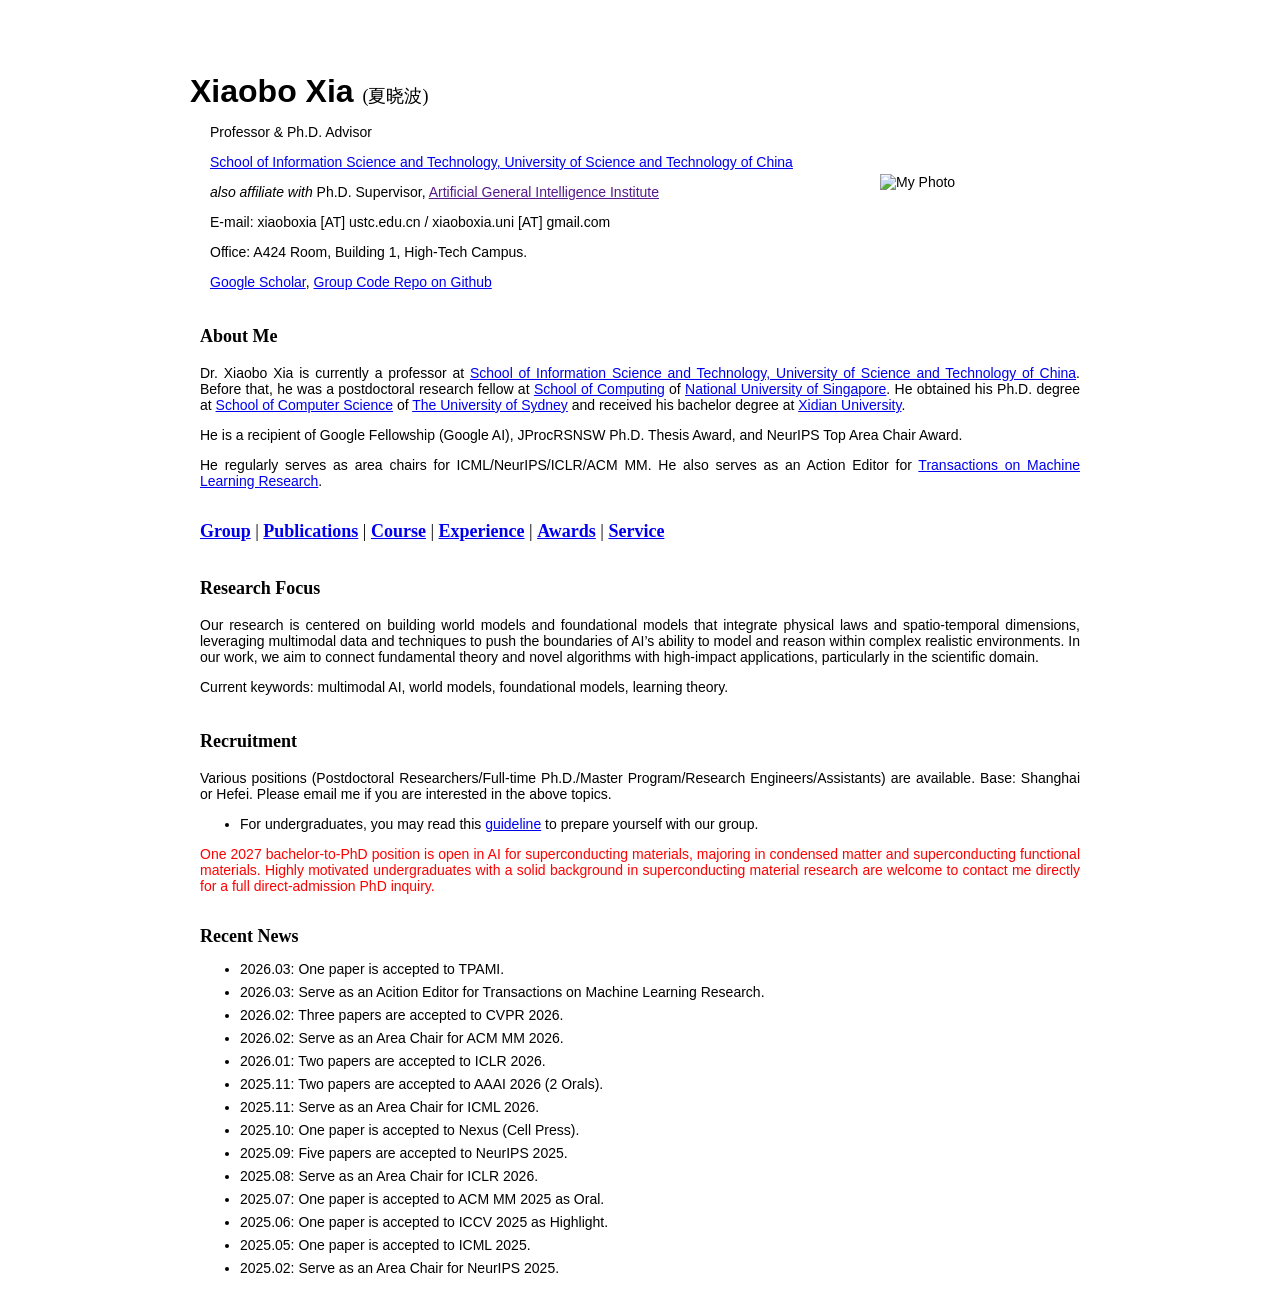
==== index.html @ e6754175 "Update index.html" ====
<!DOCTYPE html PUBLIC "-//W3C//DTD XHTML 1.0 Transitional//EN" "http://www.w3.org/TR/xhtml1/DTD/xhtml1-transitional.dtd">
<html xmlns="http://www.w3.org/1999/xhtml">
<head><meta http-equiv="Content-Type" content="text/html; charset=UTF-8">
    
<title>Xiaobo Xia's Homepage</title>

<meta name="keywords" content="xiaoboxia, world models, multimodal learning, machine learning">

<style type="text/css">
	BODY {font-family: Arial, Helvetica, sans-serif;font-size: 14px;}

	li {margin-bottom: 0.5em;}

	.two-col-container {position: relative;}

	.left-col {margin-right: 19.5em;}

	.right-col {position: absolute;width: 18.75em;top: -3em;right: 0;}
</style>

</head>

<body style="background-color: white;" cz-shortcut-listen="true">
<table align="center" bgcolor="white" width="960">
<tbody>
<tr>
<td><br>
<table bg="" align="center" border="0" cellpadding="0" cellspacing="0" width="960">
	<tbody>
	</tbody>
</table>
<br>
<br>
<!--body-->
<table style="width: 960px;" align="center" border="0" cellpadding="0" cellspacing="0">
<tbody>
<tr>
<td width="75%" style="text-align: center;">
<div style="text-align: left;">
		<p style="margin-left: 30px;"><span style="font-size:32px;font-family:Georgia, &#39;Times New Roman&#39;Times, serif"> <b>Xiaobo Xia</b> </span>
		<span style="font-family: 黑体;font-size:18px"> (夏晓波) </span></p>
		<div style="margin-left: 50px;">

		<p>Professor & Ph.D. Advisor</p>
		<p><a href="https://sist.ustc.edu.cn/main.htm">School of Information Science and Technology, University of Science and Technology of China</a></p>
		<p><i>also affiliate with</i> Ph.D. Supervisor, <a href="">Artificial General Intelligence Institute</a></p>
		<p>E-mail: xiaoboxia [AT] ustc.edu.cn / xiaoboxia.uni [AT] gmail.com</p>
		<p>Office: A424 Room, Building 1, High-Tech Campus.</p>
		<p><a href="https://scholar.google.com/citations?user=jRsugY0AAAAJ&hl=zh-CN">Google Scholar</a>,
		<a href="https://github.com/xiaoboxia">Group Code Repo on Github</a></p>
	</div>
</div>
</td>

<td style="text-align: center;" rowspan="1" width="25%">
	<div style="text-align: left; margin-left: 0px;">
		<img style="width: auto; height: 200px;" alt="My Photo" src="XiaoboXia_Photo.jpeg">
	</div>
	<div style="text-align: left; margin-left: 40px;">
	</div>
</td>

</tr>
</tbody>
</table>
</td>
</tr>
<tr>
<td>
<div style="margin-left: 40px; margin-right: 40px; text-align: justify;">
<p style="font-size:18px;font-family:Georgia, &#39;Times New Roman&#39;, Times, serif"><b>About Me</b></p>
<p>
Dr. Xiaobo Xia is currently a professor at
<a href="https://sist.ustc.edu.cn/main.htm">School of Information Science and Technology, University of Science and Technology of China</a>.
Before that,
he was a postdoctoral research fellow at <a href="https://www.comp.nus.edu.sg/">School of Computing</a> of <a href="https://www.nus.edu.sg/">National University of Singapore</a>.
He obtained his Ph.D. degree at 
<a href="https://www.sydney.edu.au/engineering/schools/school-of-computer-science.html">School of Computer Science</a> 
of 
<a href="https://www.sydney.edu.au/">The University of Sydney</a> and received his bachelor degree at 
<a href="https://en.xidian.edu.cn/">Xidian University</a>. 
</p>

<p>
He is a recipient of Google Fellowship (Google AI), JProcRSNSW Ph.D. Thesis Award, and NeurIPS Top Area Chair Award.
</p>

<p>
He regularly serves as area chairs for ICML/NeurIPS/ICLR/ACM MM.
He also serves as an Action Editor for <a href="https://jmlr.org/tmlr/">Transactions on Machine Learning Research</a>.
</p>

</div>
</td>
</tr>

<!-- guidelines -->

<tr>
<td><div style="margin-right: 40px; text-align: justify; margin-left: 40px;">
<p><span style="font-size:18px;font-family:Georgia, &#39;Times New Roman&#39;, Times, serif">
<b><a href="pages/group.html">Group</a></b> | 
<b><a href="pages/publication.html">Publications</a></b> |
<b><a href="pages/course.html">Course</b></a> | 
<b><a href="pages/experience.html">Experience</b></a> | 
<b><a href="pages/awards.html">Awards<a/></b> |   
<!-- <b><a href="pages/talks.html">Talks</a></b> | -->
<b><a href="pages/service.html">Service</a></b>
</span></p>
</td>
</tr>


<!--Interests-->
<tr>
<td>
<div style="margin-left: 40px; margin-right: 40px; text-align: justify">
<p style="font-size:18px;font-family:Georgia, &#39;Times New Roman&#39;, Times, serif"><b>Research Focus</b></p>
<div class="two-col-container">
<p>
Our research is centered on building world models and foundational models that integrate physical laws and spatio-temporal dimensions, leveraging multimodal data and techniques to push the boundaries of AI’s ability to model and reason within complex realistic environments.
In our work, we aim to connect fundamental theory and novel algorithms with high-impact applications, particularly in the scientific domain.
</p>

<p>
Current keywords: multimodal AI, world models, foundational models, learning theory.
</p>

</div>
</div>

</td>
</tr>

<!--Job-->
<tr>
<td>
<div style="margin-left: 40px; margin-right: 40px; text-align: justify">
<p style="font-size:18px;font-family:Georgia, &#39;Times New Roman&#39;, Times, serif"><b>Recruitment</b></p>
<div class="two-col-container">
Various positions (Postdoctoral Researchers/Full-time Ph.D./Master Program/Research Engineers/Assistants) are available. Base: Shanghai or Hefei.
Please email me if you are interested in the above topics.
<ul>
	<li>For undergraduates, you may read this <a href="startup.pdf">guideline</a> to prepare yourself with our group.</li>
</ul>
<p style="color: red;">
  One 2027 bachelor-to-PhD position is open in AI for superconducting materials, majoring in condensed matter and superconducting functional materials. 
  Highly motivated undergraduates with a solid background in superconducting material research are welcome to contact me directly for a full direct-admission PhD inquiry.
</p>
</div>
</div>

</td>
</tr>


<!-- news -->
<tr>
<td>
<div style="margin-right: 40px; text-align: justify; margin-left: 40px;">
<p><span style="font-size:18px;font-family:Georgia, &#39;Times New Roman&#39;, Times, serif"><b>Recent News</b> 
</span>&nbsp;&nbsp;<span></span></p>
<span>
<ul>
<li>2026.03: One paper is accepted to TPAMI.</li>
<li>2026.03: Serve as an Acition Editor for Transactions on Machine Learning Research.</li>
<li>2026.02: Three papers are accepted to CVPR 2026.</li>
<li>2026.02: Serve as an Area Chair for ACM MM 2026.</li>
<li>2026.01: Two papers are accepted to ICLR 2026.</li>
<li>2025.11: Two papers are accepted to AAAI 2026 (2 Orals).</li>
<li>2025.11: Serve as an Area Chair for ICML 2026.</li>
<li>2025.10: One paper is accepted to Nexus (Cell Press).</li>
<li>2025.09: Five papers are accepted to NeurIPS 2025.</li>
<li>2025.08: Serve as an Area Chair for ICLR 2026.</li>
<li>2025.07: One paper is accepted to ACM MM 2025 as Oral.</li>
<li>2025.06: One paper is accepted to ICCV 2025 as Highlight.</li>
<li>2025.05: One paper is accepted to ICML 2025.</li>
<li>2025.02: Serve as an Area Chair for NeurIPS 2025.</li>
</ul>
</span>
</div>
</td>
</tr>

</tbody>
</table>


</body></html>
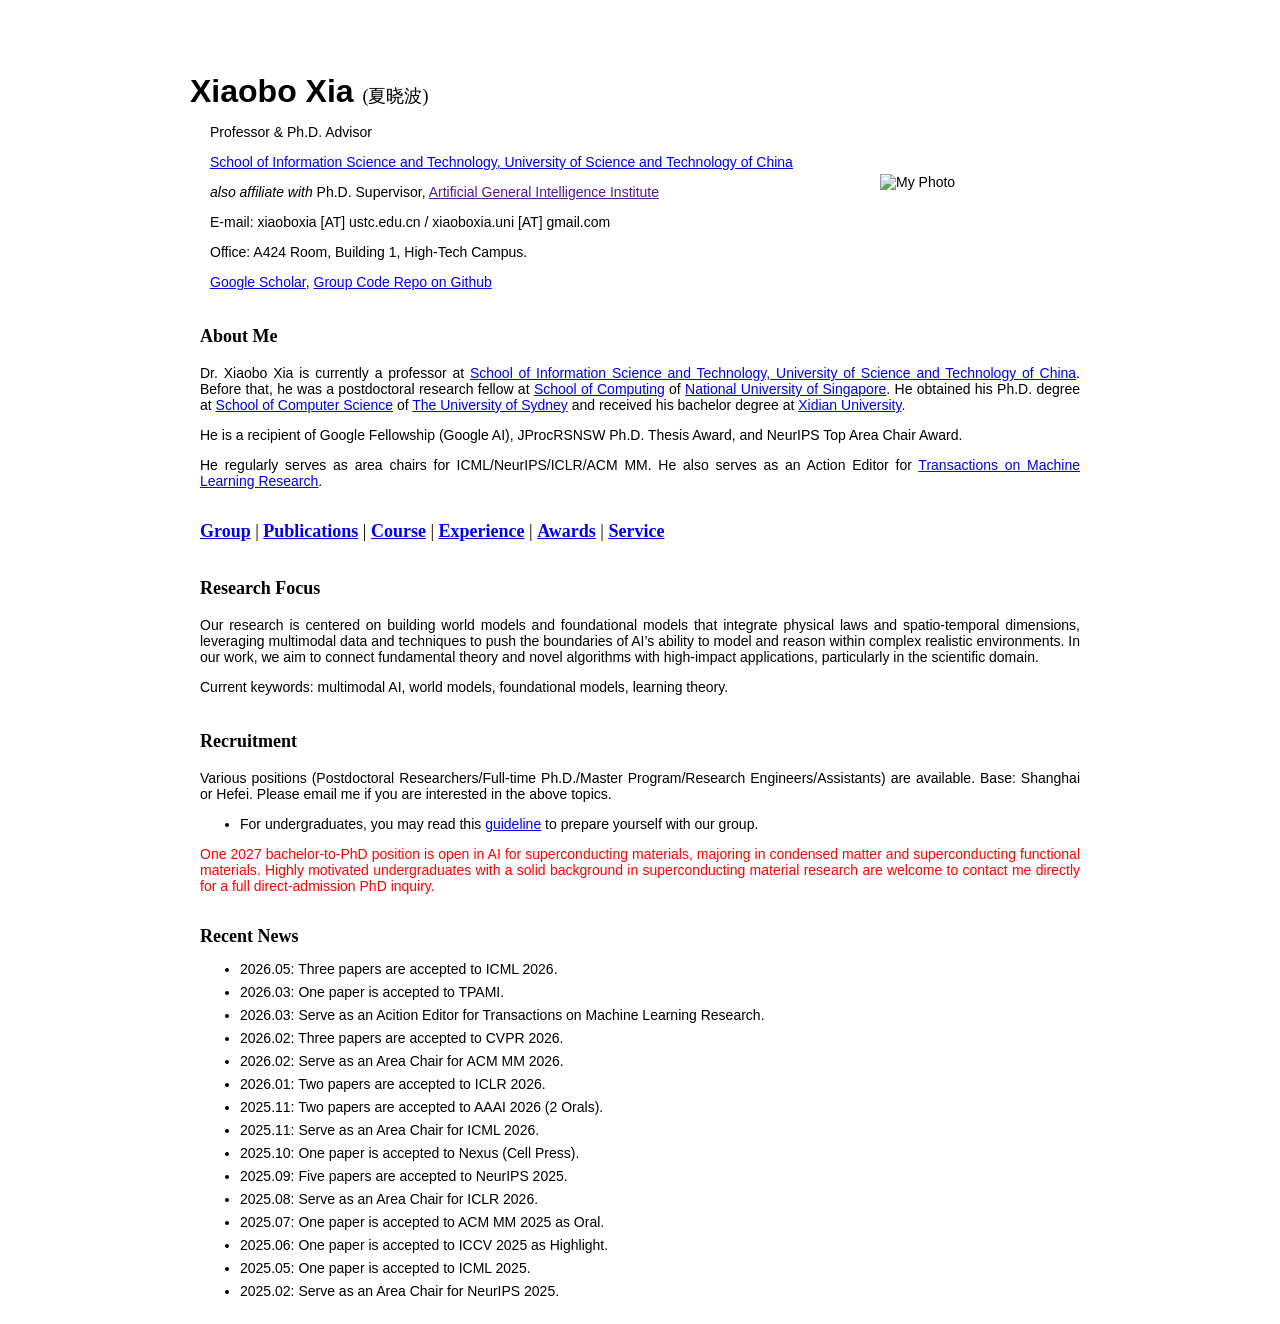
==== commit 81c1e732: "Update index.html" ====
--- a/index.html
+++ b/index.html
@@ -162,6 +162,7 @@
 </span>&nbsp;&nbsp;<span></span></p>
 <span>
 <ul>
+<li>2026.05: Three papers are accepted to ICML 2026.</li>
 <li>2026.03: One paper is accepted to TPAMI.</li>
 <li>2026.03: Serve as an Acition Editor for Transactions on Machine Learning Research.</li>
 <li>2026.02: Three papers are accepted to CVPR 2026.</li>
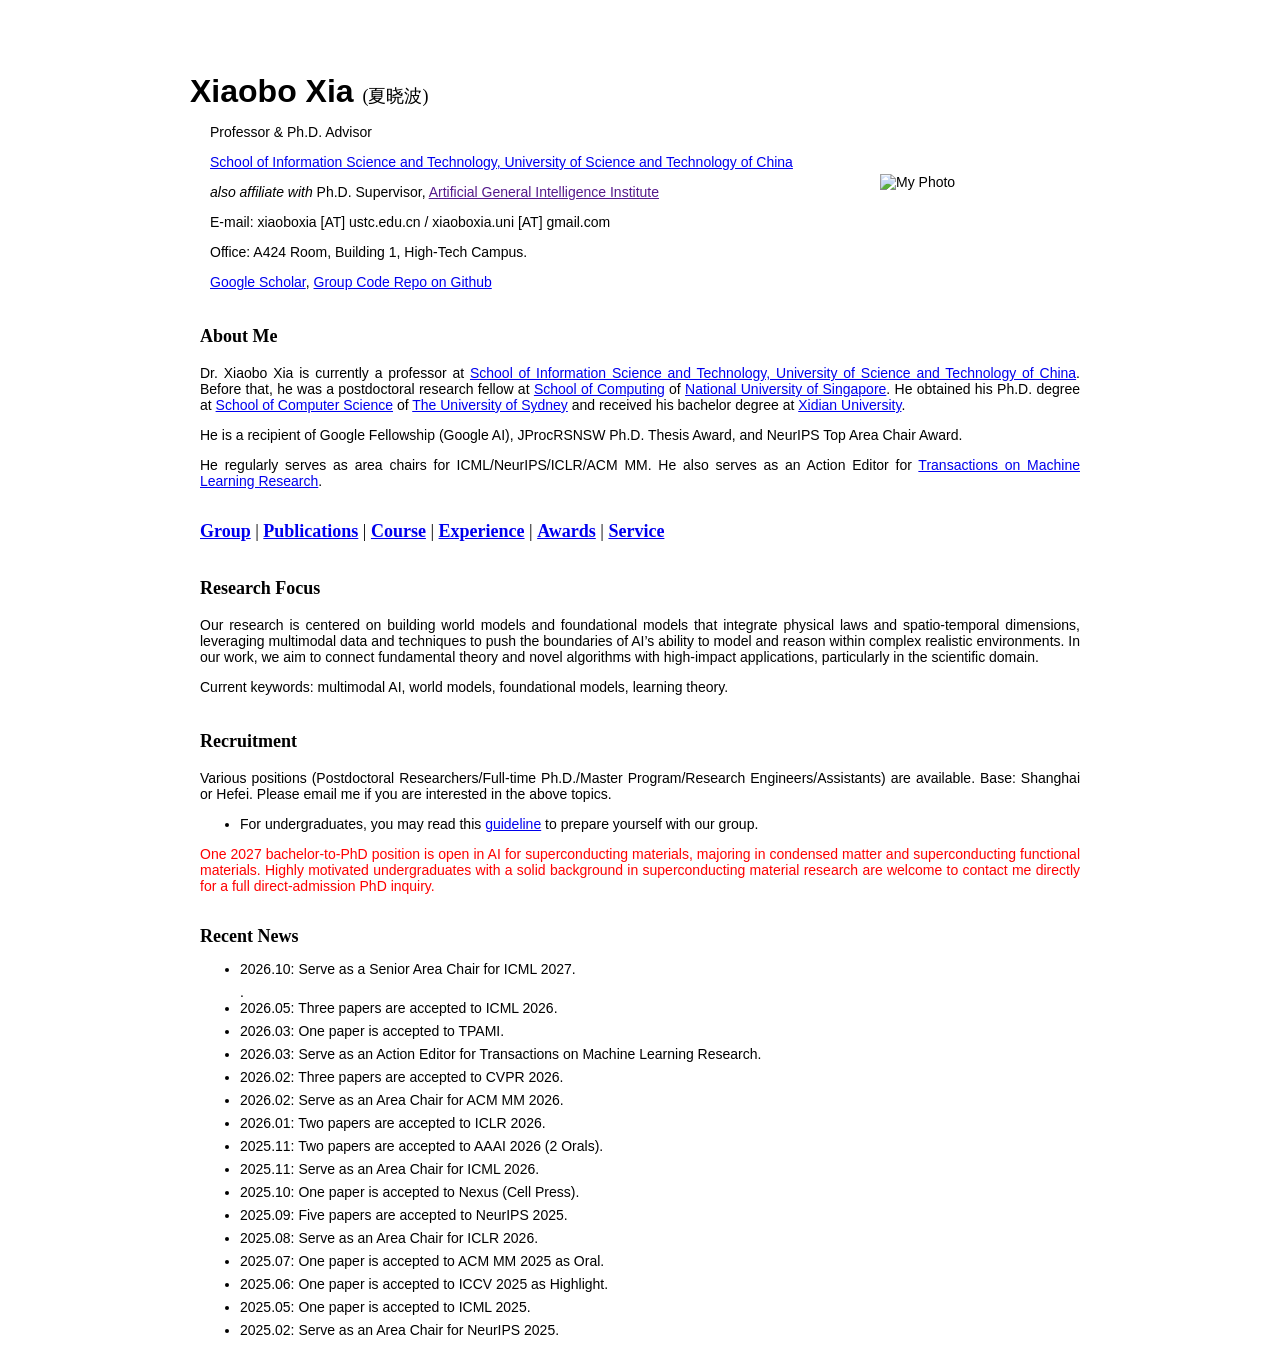
==== commit 93b00b7c: "Update index.html" ====
--- a/index.html
+++ b/index.html
@@ -162,9 +162,10 @@
 </span>&nbsp;&nbsp;<span></span></p>
 <span>
 <ul>
+<li>2026.10: Serve as a Senior Area Chair for ICML 2027.</li>.</li>
 <li>2026.05: Three papers are accepted to ICML 2026.</li>
 <li>2026.03: One paper is accepted to TPAMI.</li>
-<li>2026.03: Serve as an Acition Editor for Transactions on Machine Learning Research.</li>
+<li>2026.03: Serve as an Action Editor for Transactions on Machine Learning Research.</li>
 <li>2026.02: Three papers are accepted to CVPR 2026.</li>
 <li>2026.02: Serve as an Area Chair for ACM MM 2026.</li>
 <li>2026.01: Two papers are accepted to ICLR 2026.</li>
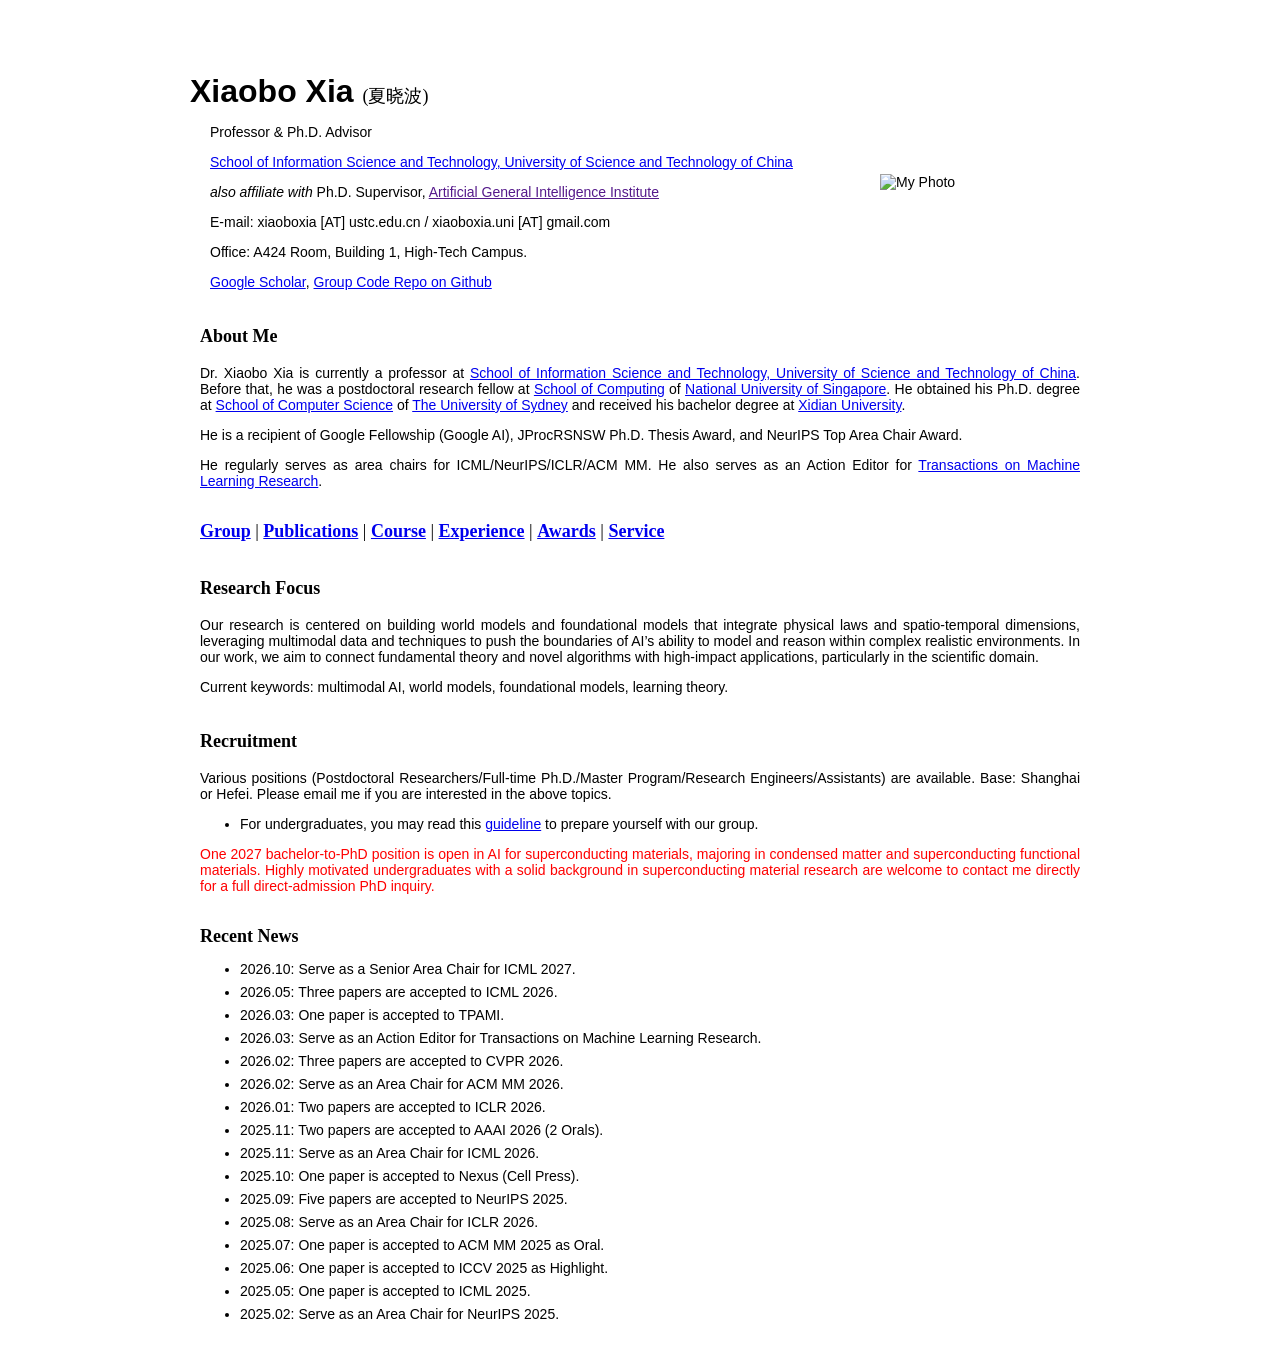
==== commit 27739fc9: "Update index.html" ====
--- a/index.html
+++ b/index.html
@@ -162,7 +162,7 @@
 </span>&nbsp;&nbsp;<span></span></p>
 <span>
 <ul>
-<li>2026.10: Serve as a Senior Area Chair for ICML 2027.</li>.</li>
+<li>2026.10: Serve as a Senior Area Chair for ICML 2027.</li>
 <li>2026.05: Three papers are accepted to ICML 2026.</li>
 <li>2026.03: One paper is accepted to TPAMI.</li>
 <li>2026.03: Serve as an Action Editor for Transactions on Machine Learning Research.</li>
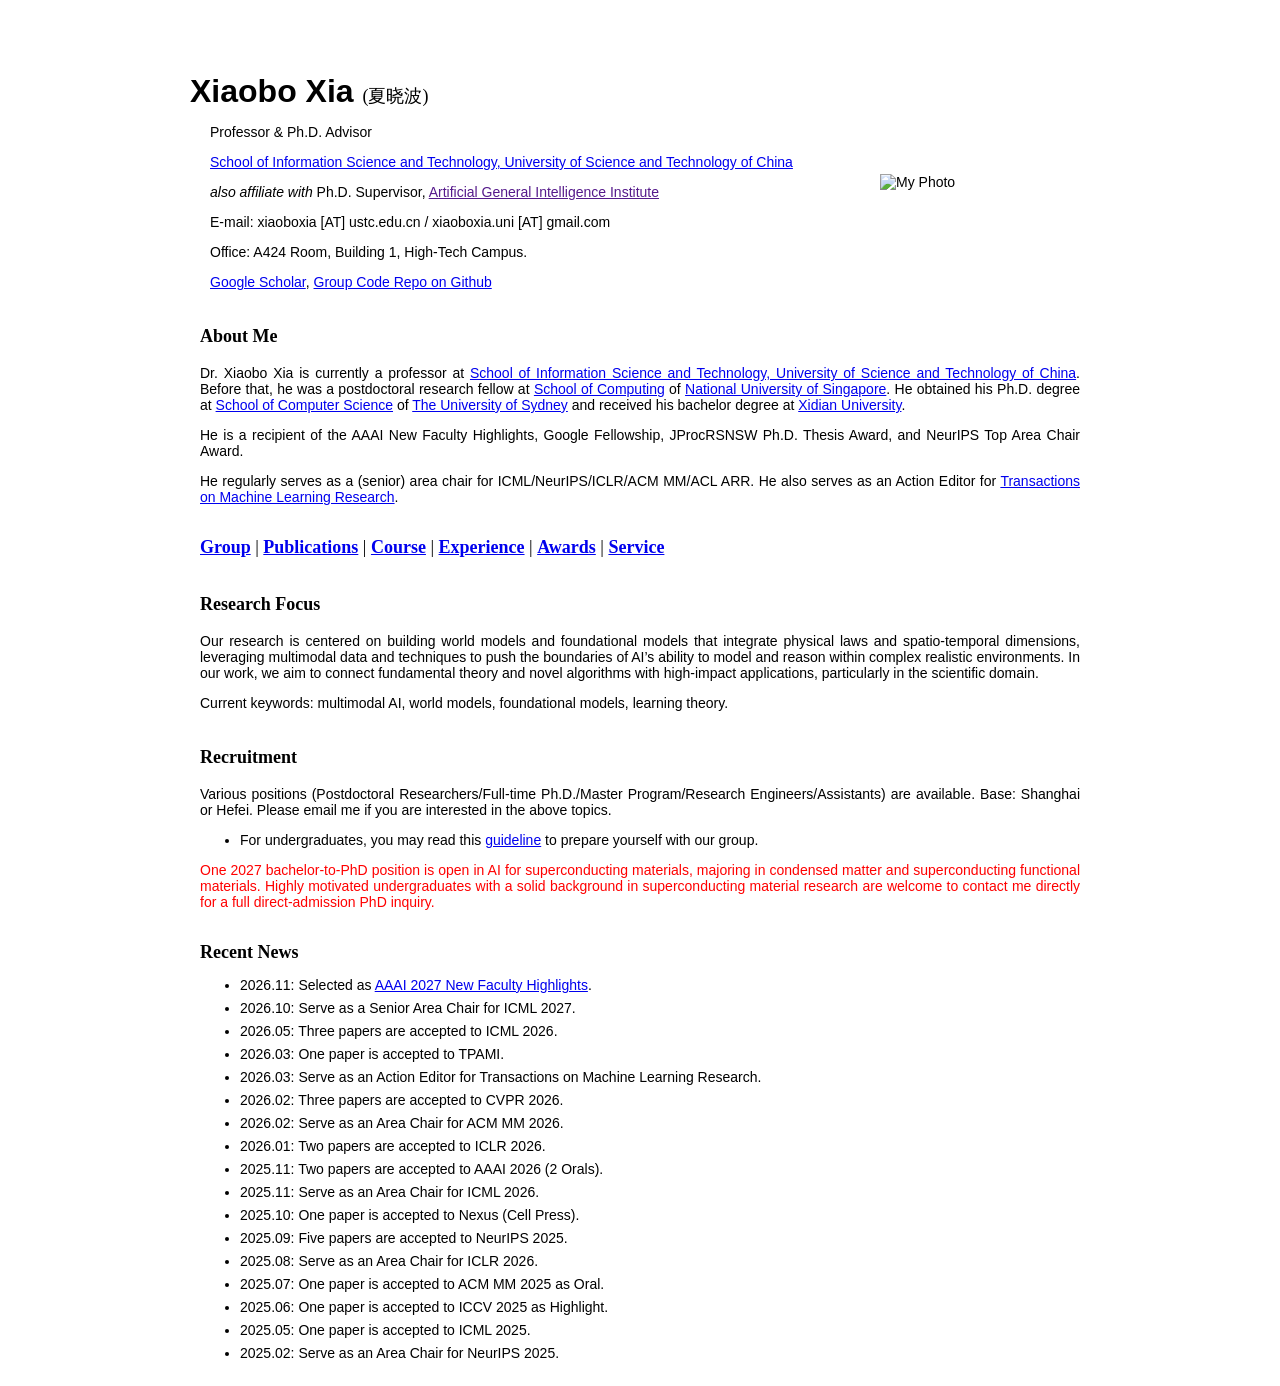
==== commit 10ca845b: "Update index.html" ====
--- a/index.html
+++ b/index.html
@@ -82,11 +82,11 @@
 </p>
 
 <p>
-He is a recipient of Google Fellowship (Google AI), JProcRSNSW Ph.D. Thesis Award, and NeurIPS Top Area Chair Award.
+He is a recipient of the AAAI New Faculty Highlights, Google Fellowship, JProcRSNSW Ph.D. Thesis Award, and NeurIPS Top Area Chair Award.
 </p>
 
 <p>
-He regularly serves as area chairs for ICML/NeurIPS/ICLR/ACM MM.
+He regularly serves as a (senior) area chair for ICML/NeurIPS/ICLR/ACM MM/ACL ARR.
 He also serves as an Action Editor for <a href="https://jmlr.org/tmlr/">Transactions on Machine Learning Research</a>.
 </p>
 
@@ -162,6 +162,7 @@
 </span>&nbsp;&nbsp;<span></span></p>
 <span>
 <ul>
+<li>2026.11: Selected as <a href="https://aaai.org/conference/aaai/aaai-27/new-faculty-highlights-call-for-proposals/">AAAI 2027 New Faculty Highlights</a>.</li>
 <li>2026.10: Serve as a Senior Area Chair for ICML 2027.</li>
 <li>2026.05: Three papers are accepted to ICML 2026.</li>
 <li>2026.03: One paper is accepted to TPAMI.</li>
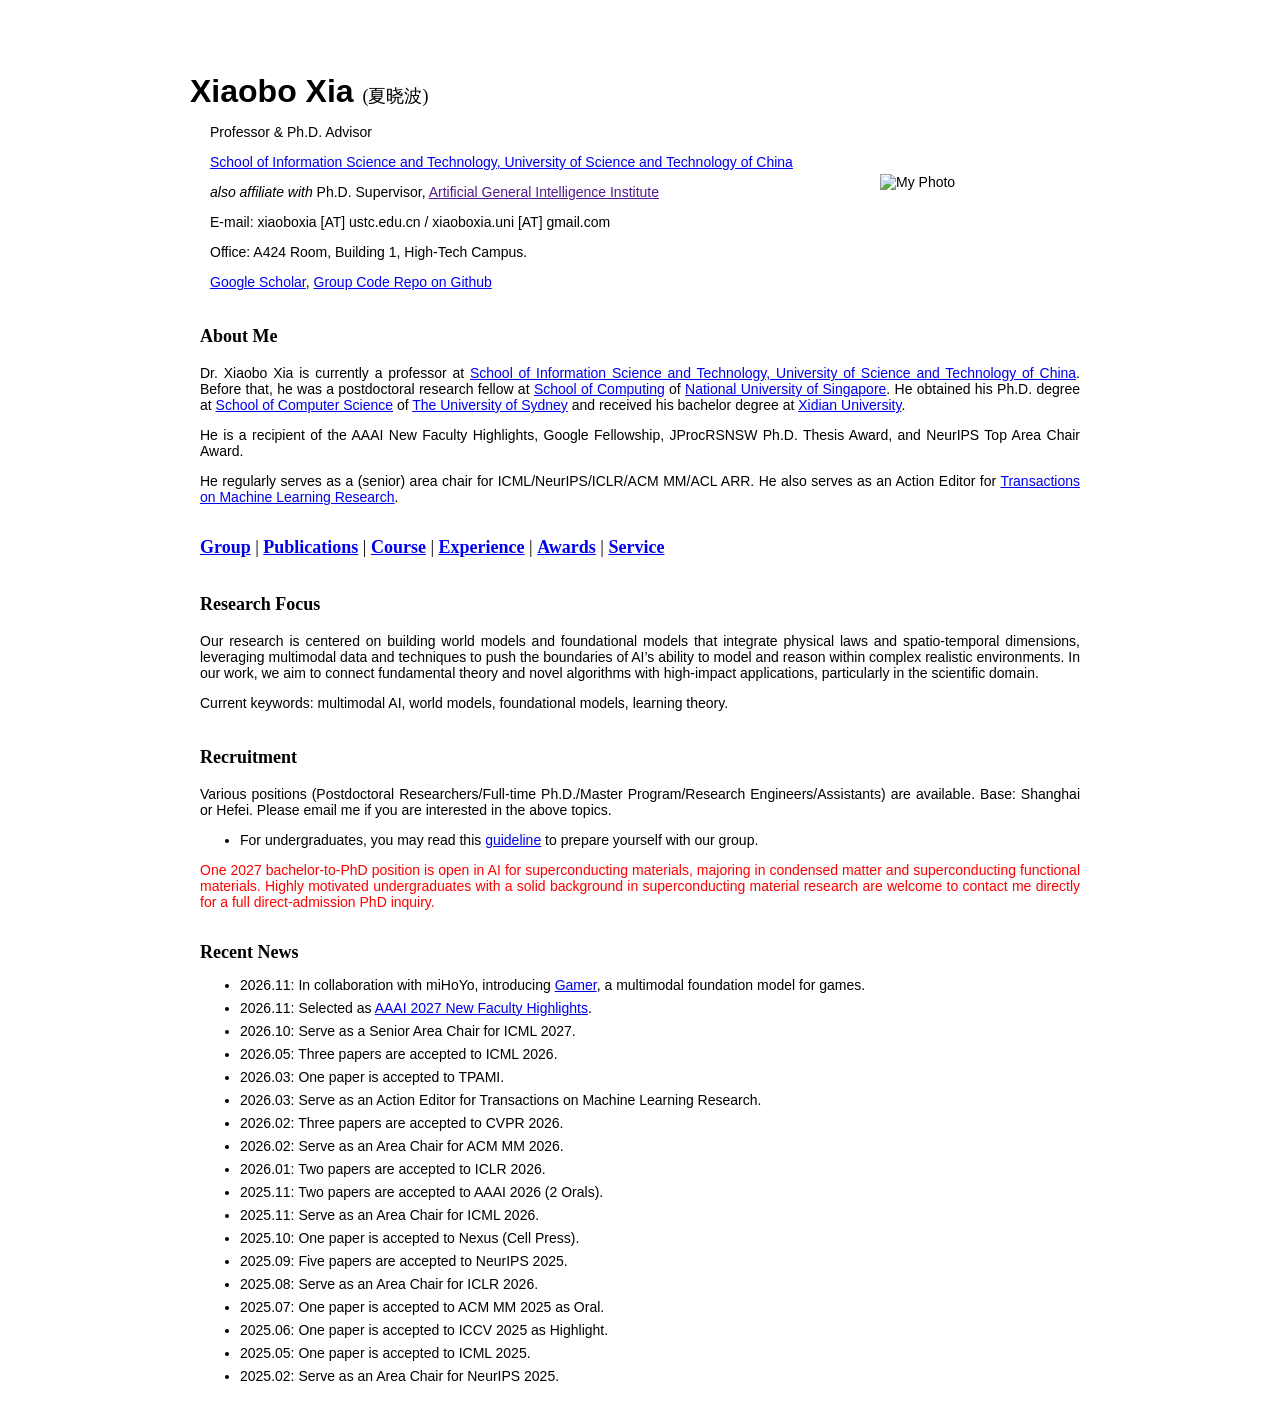
==== commit 24523209: "Update index.html" ====
--- a/index.html
+++ b/index.html
@@ -162,6 +162,7 @@
 </span>&nbsp;&nbsp;<span></span></p>
 <span>
 <ul>
+<li>2026.11: In collaboration with miHoYo, introducing <a href="https://mihoyo-gamer.github.io/">Gamer</a>, a multimodal foundation model for games. </li>	
 <li>2026.11: Selected as <a href="https://aaai.org/conference/aaai/aaai-27/new-faculty-highlights-call-for-proposals/">AAAI 2027 New Faculty Highlights</a>.</li>
 <li>2026.10: Serve as a Senior Area Chair for ICML 2027.</li>
 <li>2026.05: Three papers are accepted to ICML 2026.</li>
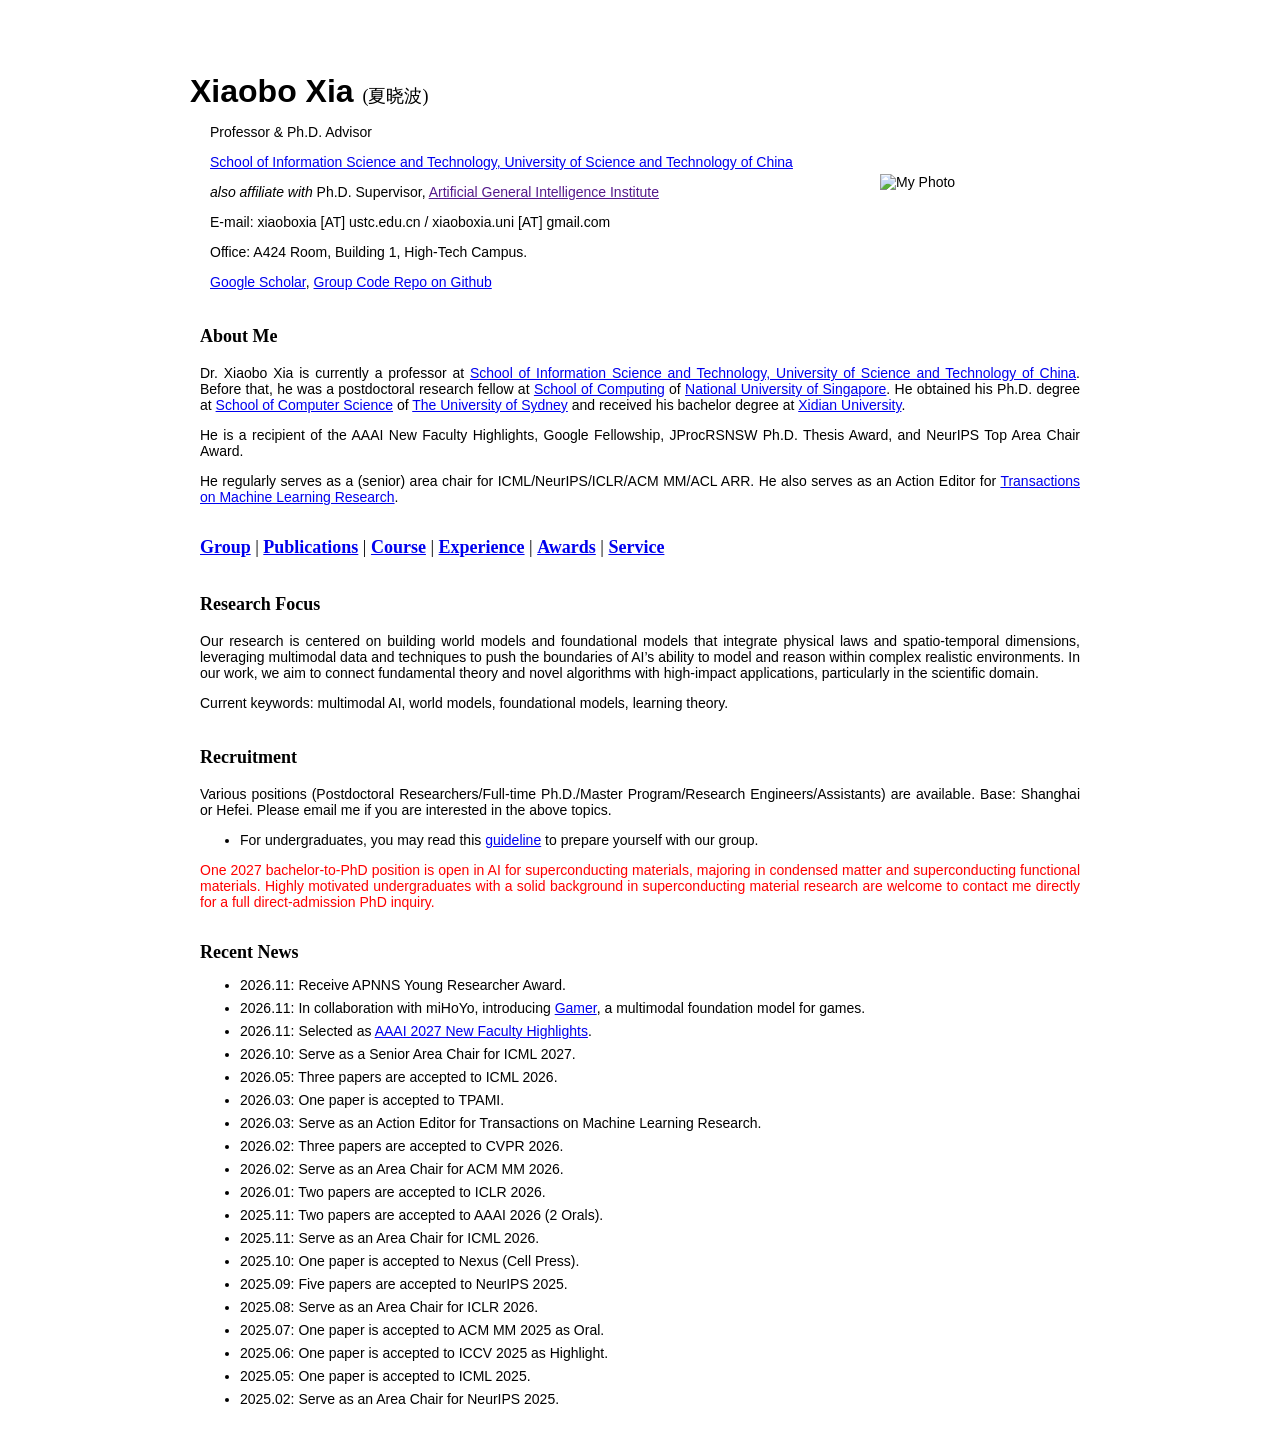
==== commit 84ee9b55: "Update index.html" ====
--- a/index.html
+++ b/index.html
@@ -162,6 +162,7 @@
 </span>&nbsp;&nbsp;<span></span></p>
 <span>
 <ul>
+<li>2026.11: Receive APNNS Young Researcher Award</a>.</li>
 <li>2026.11: In collaboration with miHoYo, introducing <a href="https://mihoyo-gamer.github.io/">Gamer</a>, a multimodal foundation model for games. </li>	
 <li>2026.11: Selected as <a href="https://aaai.org/conference/aaai/aaai-27/new-faculty-highlights-call-for-proposals/">AAAI 2027 New Faculty Highlights</a>.</li>
 <li>2026.10: Serve as a Senior Area Chair for ICML 2027.</li>
